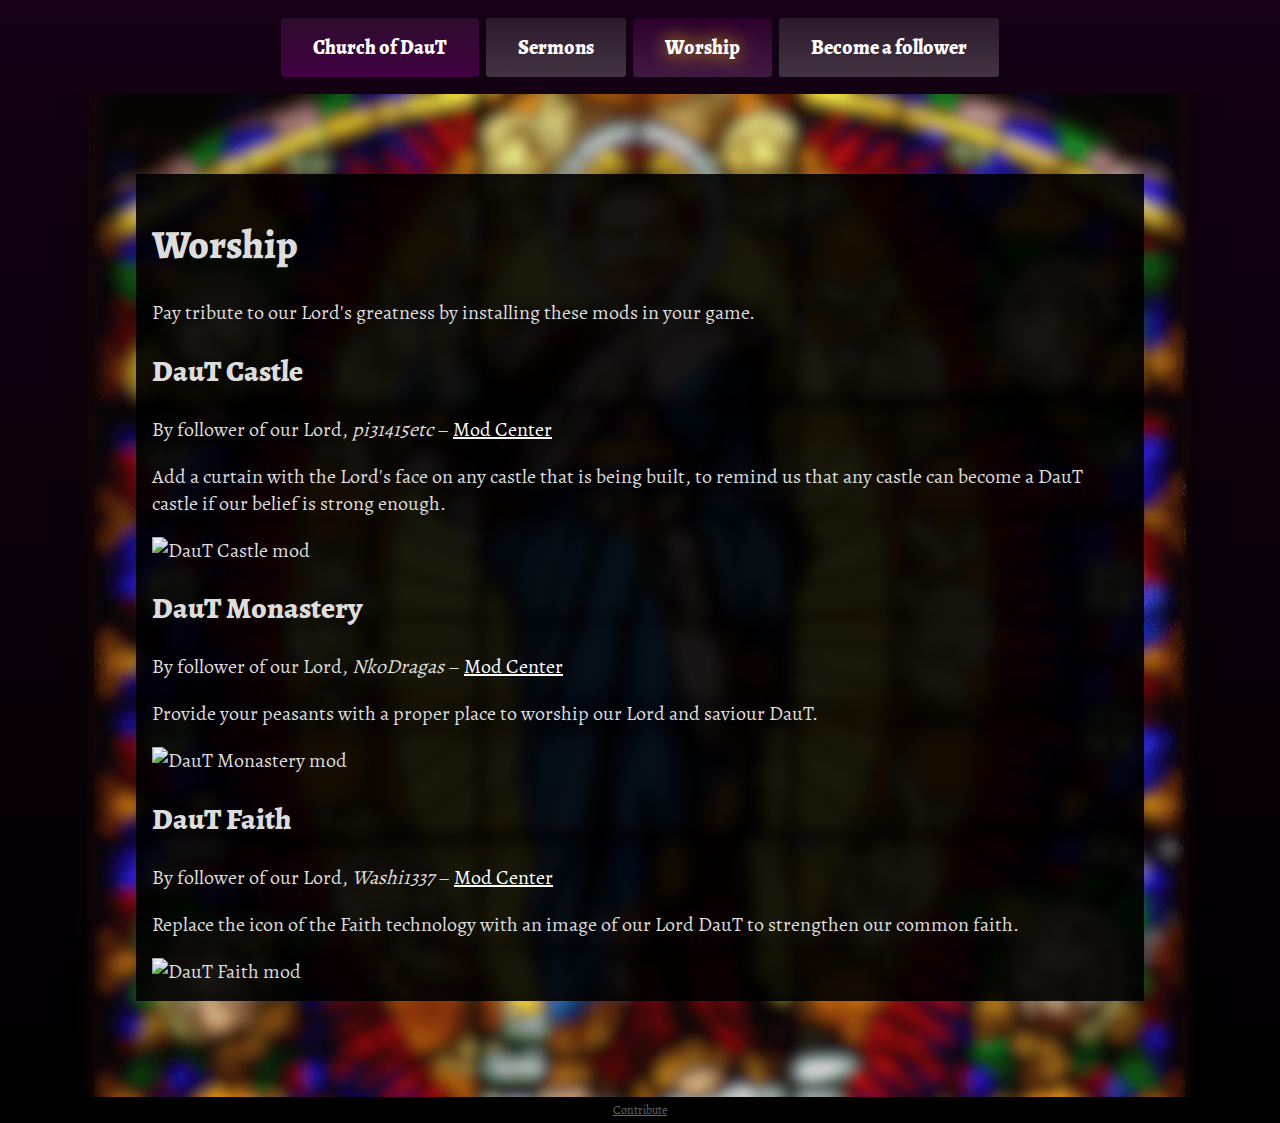
==== worship/index.html @ 462a3683 "Add content" ====
<!doctype html>
<html lang="en">
<head>
   <meta charset="utf-8">
   <meta name="viewport" content="width=device-width, initial-scale=1.0">
   <link rel="shortcut icon" href="/favicon.ico">
   <title>Welcome to the Church of Lord DauT</title>
   <link rel="stylesheet" href="../css/style.css">
</head>
<body>
<div id="root">
   <header>
      <nav>
         <a class="main" href="../">Church of DauT</a>
         <a href="../sermons">Sermons</a>
         <a class="active" href="../worship">Worship</a>
         <a href="../follow">Become a follower</a>
      </nav>
   </header>
   <div id="content">
      <article>
         <h1>Worship</h1>
         <p>Pay tribute to our Lord's greatness by installing these mods in your game.</p>

         <h2>DauT Castle</h2>
         <p>By follower of our Lord, <i>pi31415etc</i> – <a href="https://www.ageofempires.com/mods/details/14493/">Mod
            Center</a></p>
         <p>Add a curtain with the Lord's face on any castle that is being built,
            to remind us that any castle can become a DauT castle if our belief is strong enough.</p>
         <img src="https://xforgeassets002.xboxlive.com/xuid-2535454759074758/7ba7f474-7291-47c2-9f44-9ff232050134/_preview-icon.jpg?width=1280&height=720"
              alt="DauT Castle mod"/>


         <h2>DauT Monastery</h2>
         <p>By follower of our Lord, <i>NkoDragas</i> – <a href="https://www.ageofempires.com/mods/details/16237/">Mod
            Center</a></p>
         <p>Provide your peasants with a proper place to worship our Lord and saviour DauT.</p>
         <img src="https://xforgeassets001.xboxlive.com/xuid-2535424763336139/b3a48f2f-2376-478d-bc41-a3517fd477ee/daut.png?width=1280&height=720"
              alt="DauT Monastery mod"/>


         <h2>DauT Faith</h2>
         <p>By follower of our Lord, <i>Washi1337</i> – <a href="https://www.ageofempires.com/mods/details/4166/">Mod
            Center</a></p>
         <p>Replace the icon of the Faith technology with an image of our Lord DauT to strengthen our common faith.</p>
         <img style="max-width: 200px;"
              src="https://xforgeassets002.xboxlive.com/xuid-2535431483804757/1fcb00d5-d198-4548-bd4e-95695a55d915/_preview-icon.jpg?width=1280&height=720"
              alt="DauT Faith mod"/>

      </article>
   </div>
   <footer class="footer">
      <a href="https://github.com/HSZemi/daut.church/">Contribute</a>
   </footer>
</div>
</body>
</html>
---- css/style.css ----
/* alegreya-regular - latin */
@font-face {
    font-family: 'Alegreya';
    font-style: normal;
    font-weight: 400;
    src: local(''),
    url('../fonts/alegreya-v16-latin-regular.woff2') format('woff2'), /* Chrome 26+, Opera 23+, Firefox 39+ */
    url('../fonts/alegreya-v16-latin-regular.woff') format('woff'); /* Chrome 6+, Firefox 3.6+, IE 9+, Safari 5.1+ */
}
/* alegreya-800 - latin */
@font-face {
    font-family: 'Alegreya';
    font-style: normal;
    font-weight: 800;
    src: local(''),
    url('../fonts/alegreya-v16-latin-800.woff2') format('woff2'), /* Chrome 26+, Opera 23+, Firefox 39+ */
    url('../fonts/alegreya-v16-latin-800.woff') format('woff'); /* Chrome 6+, Firefox 3.6+, IE 9+, Safari 5.1+ */
}

* {
    box-sizing: border-box;
}

html {
    margin: 0;
    padding: 0;
    background: linear-gradient(#150015, black);
    color: #ddd;
    font-family: Alegreya, serif;
    min-height: 100vh;
}

body {
    margin: 0;
    padding: 0;
    min-height: 100vh;
}

#root {
    max-width: 1200px;
    margin: 0 auto;
    padding: 0 1rem;
    display: flex;
    flex-direction: column;
    font-size: 20px;
    min-height: 100vh;
}

header {
    text-align: center;
}

a {
    color: white;
}

nav {
    padding: 1rem 0;
}

nav a {
    display: inline-block;
    background: linear-gradient(rgba(255, 255, 255, 0.1), rgba(255, 255, 255, 0.2));
    padding: 1rem 2rem;
    margin: .1rem;
    border-radius: .2rem;
    font-weight: bold;
    text-decoration: none;
}

nav a:hover, nav a.active {
    transition: .2s linear;
    text-shadow: 0 0  20px #ffcc00;
    background: linear-gradient(rgba(255,0,255,0.1), rgba(255,125,255,0.2));
}

nav a.main {
    background: linear-gradient(rgba(255,125,255,0.1), rgba(255,0,255,0.2));
}

#content {
    flex-grow: 1;
}
#content {
    background-image: url("../img/header-blurred.png");
    background-size: cover;
    background-position: center top;
    padding: 5rem;
}

#content.bg {
    background-image: url("../img/header.png");
    padding: 30rem 5rem 0 5rem;
}

@media (max-width: 600px) {
    #content {
        padding: 2rem;
    }
    #content.bg {
        padding: 20rem 2rem 0 2rem;
    }
}

article {
    padding: 1rem;
    margin-bottom: 1rem;
    background-color: rgba(0,0,0,.9);
}

blockquote {
    font-size: 140%;
    border-left: 5px solid #aaa;
    padding-left: 1rem;
    margin-bottom: 3rem;
}

blockquote footer {
    font-size: 90%;
    color: #aaa;
    font-style: italic;
    text-align: right;
}

blockquote:before {
    color: #ccc;
    content: "»";
    font-size: 4em;
    line-height: 0.1em;
    margin-right: 0.1em;
    vertical-align: -0.1em;
}

img {
    max-width: 100%;
}

ul {
    list-style: none;
}

ul a {
    text-decoration: none;
    font-weight: bold;
}

li {
    margin-bottom: 2rem;
}

img.icon {
    display: inline-block;
    width: 60px;
    margin-right: 1.5rem;
    vertical-align: middle;
}

.footer {
    font-size: 60%;
    color: #666;
    text-align: center;
    padding: .3rem;
}

.footer a {
    color: #666;
}
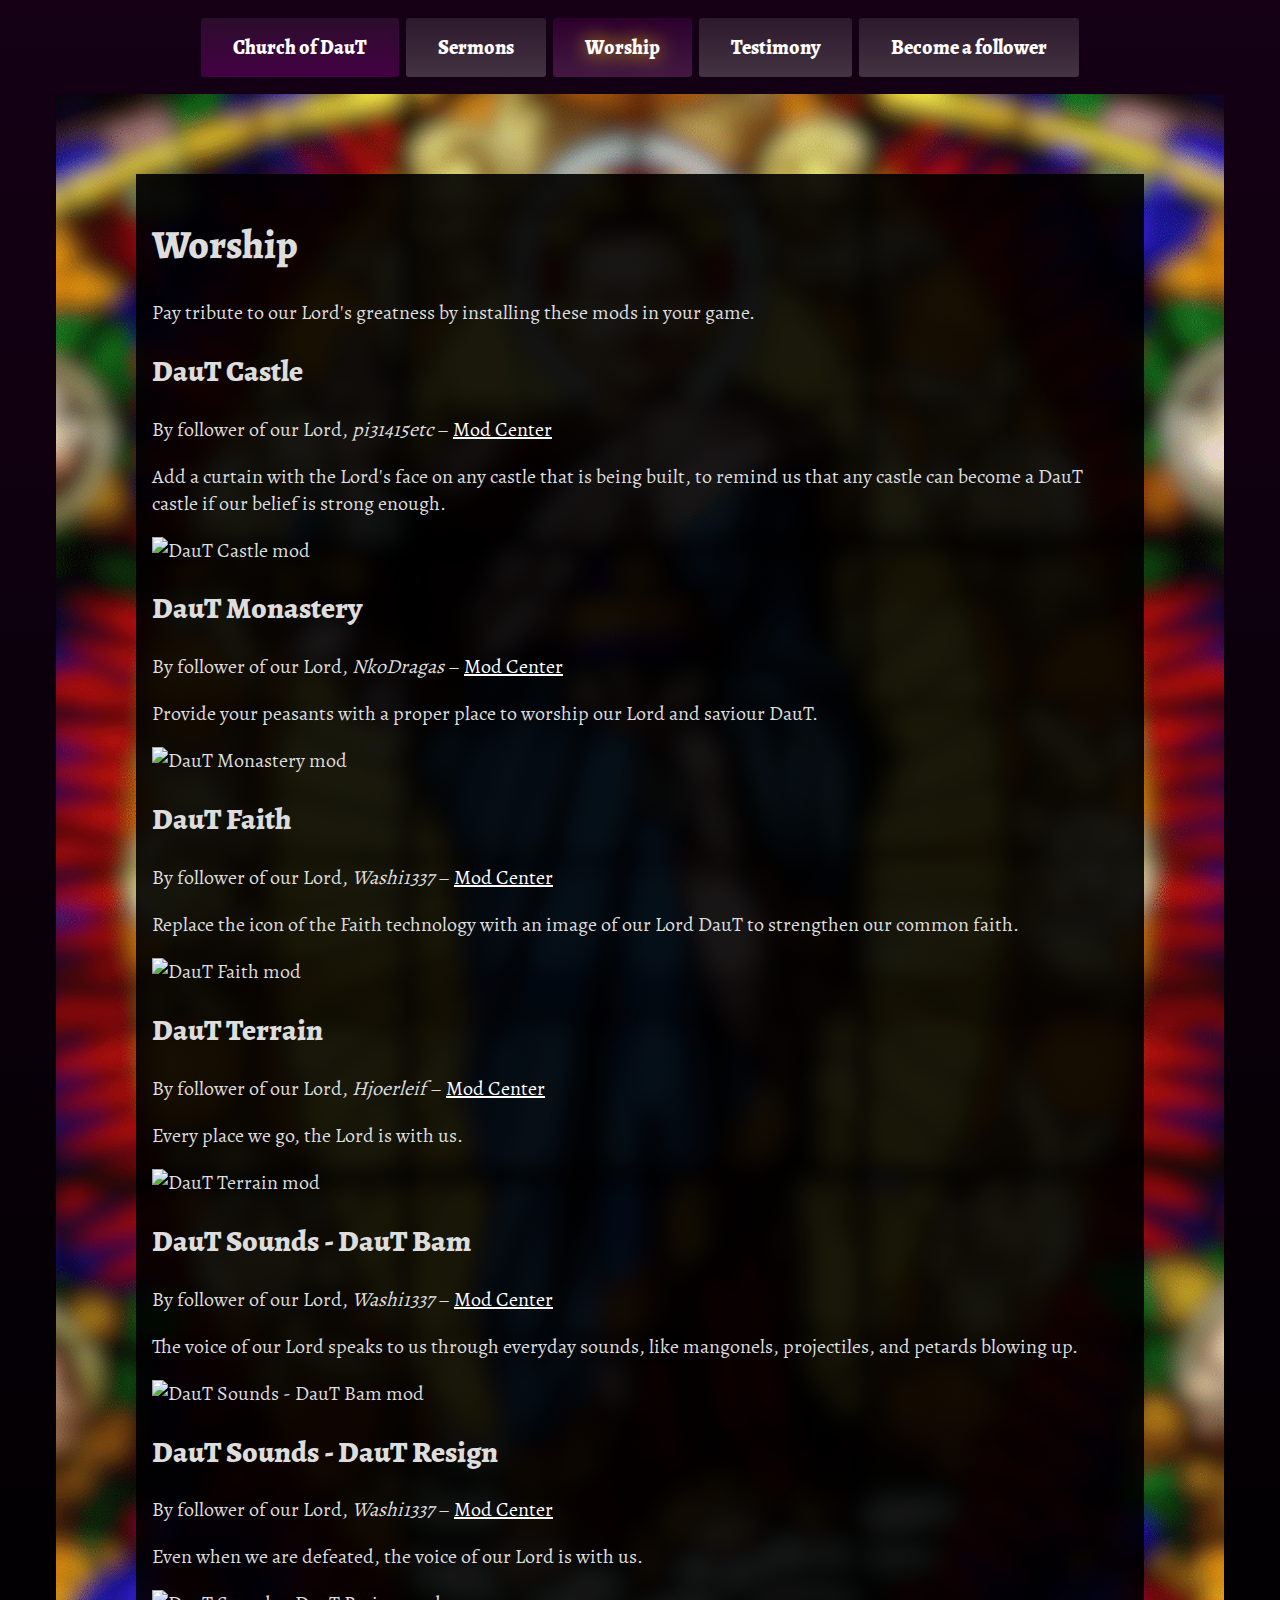
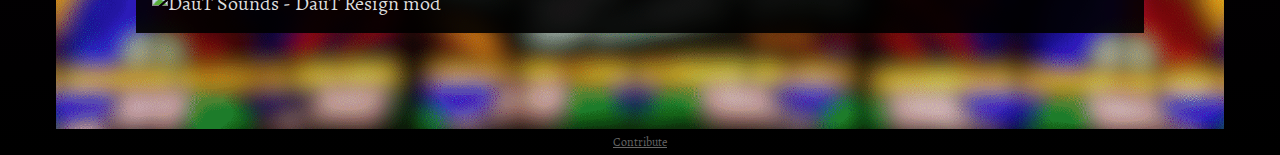
==== commit 964b56dd: "Add more worship mods" ====
--- a/worship/index.html
+++ b/worship/index.html
@@ -4,7 +4,15 @@
    <meta charset="utf-8">
    <meta name="viewport" content="width=device-width, initial-scale=1.0">
    <link rel="shortcut icon" href="/favicon.ico">
-   <title>Welcome to the Church of Lord DauT</title>
+   <title>Worship – The Church of DauT</title>
+   <meta property="og:title" content="Worship – The Church of DauT"/>
+   <meta property="og:description" content="Pay tribute to our Lord's greatness by installing these mods in your game."/>
+   <meta property="og:image" content="https://daut.church/img/banner.png"/>
+   <meta property="og:image:secure_url" content="https://daut.church/img/banner.png"/>
+   <meta property="og:image:type" content="image/png"/>
+   <meta property="og:image:width" content="1200"/>
+   <meta property="og:image:height" content="630"/>
+   <meta property="og:image:alt" content="The Lord blesses us peasants"/>
    <link rel="stylesheet" href="../css/style.css">
 </head>
 <body>
@@ -14,6 +22,7 @@
          <a class="main" href="../">Church of DauT</a>
          <a href="../sermons">Sermons</a>
          <a class="active" href="../worship">Worship</a>
+         <a href="../testimony">Testimony</a>
          <a href="../follow">Become a follower</a>
       </nav>
    </header>
@@ -47,6 +56,30 @@
               src="https://xforgeassets002.xboxlive.com/xuid-2535431483804757/1fcb00d5-d198-4548-bd4e-95695a55d915/_preview-icon.jpg?width=1280&height=720"
               alt="DauT Faith mod"/>
 
+
+         <h2>DauT Terrain</h2>
+         <p>By follower of our Lord, <i>Hjoerleif</i> – <a href="https://www.ageofempires.com/mods/details/168660/">Mod
+            Center</a></p>
+         <p>Every place we go, the Lord is with us.</p>
+         <img src="https://cdn.ageofempires.com/aoe-mods/2/168660/5e145a1a6a8dfd4d678797b41a04aea57dd1710bbf93362c8041c63a283dd292.jpg"
+              alt="DauT Terrain mod"/>
+
+
+         <h2>DauT Sounds - DauT Bam</h2>
+         <p>By follower of our Lord, <i>Washi1337</i> – <a href="https://www.ageofempires.com/mods/details/23188/">Mod
+            Center</a></p>
+         <p>The voice of our Lord speaks to us through everyday sounds, like mangonels, projectiles, and petards blowing up.</p>
+         <img src="https://xforgeassets002.xboxlive.com/pf-title-aa0bae460e9fd6e4-5f5b4/e853ea2f-6b97-4521-8c3b-7b7d5a3bc1d1/modImage_0.png?width=400&height=225"
+              alt="DauT Sounds - DauT Bam mod"/>
+
+
+         <h2>DauT Sounds - DauT Resign</h2>
+         <p>By follower of our Lord, <i>Washi1337</i> – <a href="https://www.ageofempires.com/mods/details/23187/">Mod
+            Center</a></p>
+         <p>Even when we are defeated, the voice of our Lord is with us.</p>
+         <img src="https://xforgeassets001.xboxlive.com/pf-title-aa0bae460e9fd6e4-5f5b4/b74061a8-0897-4f5f-aa38-e74e39f64658/modImage_0.png?width=400&height=225"
+              alt="DauT Sounds - DauT Resign mod"/>
+
       </article>
    </div>
    <footer class="footer">
